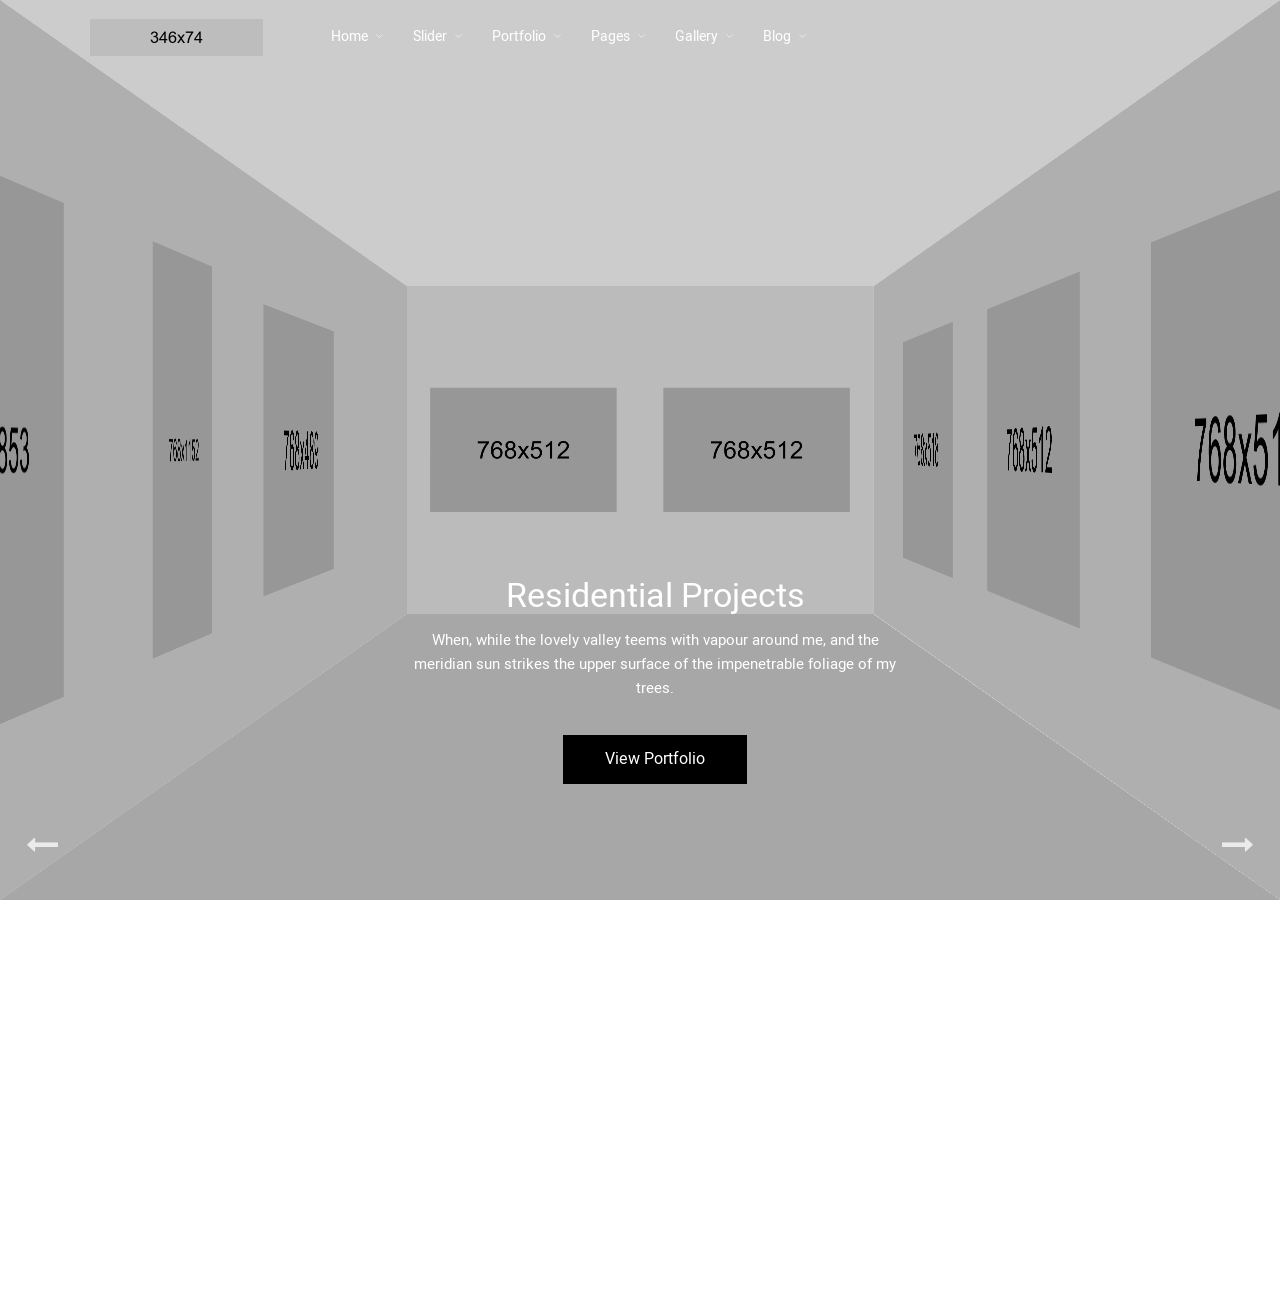
==== 3d-room-slider.html @ 15c64eb6 "Add" ====
<!DOCTYPE html>
<html lang="en-US" data-menu="leftalign">

<head>

    <link type="text/css" media="all" href="css/style.css" rel="stylesheet">
    <link type="text/css" media="only screen and (max-width: 768px)" href="css/responsive.css" rel="stylesheet">

    <title>Follador</title>


    <meta charset="UTF-8">
    <meta name="viewport" content="width=device-width, initial-scale=1, maximum-scale=1">
    <meta name="format-detection" content="telephone=no">



    <link rel="icon" href="upload/TG-Thumb.png" sizes="32x32">
    <link rel="icon" href="upload/TG-Thumb.png" sizes="192x192">
    <link rel="apple-touch-icon-precomposed" href="upload/TG-Thumb.png">


</head>

<body data-rsssl="1" class="page-template-default page page-id-2047 woocommerce-no-js tg_menu_transparent tg_lightbox_black leftalign tg_footer_reveal elementor-default elementor-page elementor-page-2047">
    <div id="perspective" style="">



        <div id="wrapper" class="hasbg transparent">
            <div class="header_style_wrapper">
                <div class="top_bar hasbg ">
                    <div class="standard_wrapper">
                        <div id="logo_wrapper">
                            <div id="logo_normal" class="logo_container">
                                <div class="logo_align">
                                    <a id="custom_logo" class="logo_wrapper hidden" href="index.html">
                                        <img src="upload/logo@2x.png" alt="" width="173" height="37">
                                    </a>
                                </div>
                            </div>
                            <div id="logo_transparent" class="logo_container">
                                <div class="logo_align">
                                    <a id="custom_logo_transparent" class="logo_wrapper default" href="index.html">
                                        <img src="upload/logo@2x_white.png" alt="" width="173" height="37">
                                    </a>
                                </div>
                            </div>
                            <div id="menu_wrapper">
                                <div id="nav_wrapper">
                                    <div class="nav_wrapper_inner">
                                        <div id="menu_border_wrapper">
                                            <div class="menu-main-menu-container">
                                                <ul id="main_menu" class="nav">
                                                    <li class="megamenu col3 menu-item current-menu-item current_page_item menu-item-home current-menu-ancestor menu-item-has-children arrow"><a href="index.html">Home</a>
                                                        <ul class="sub-menu">
                                                            <li class="menu-item current-menu-ancestor current-menu-parent menu-item-has-children arrow"><a href="#">Columns One</a>
                                                                <ul class="sub-menu">
                                                                    <li class="menu-item menu-item-home current-menu-item "><a href="index.html"><span class="subunder">- </span>Home 1 &#8211; Portfolio List</a></li>
                                                                    <li class="menu-item"><a href="home-2.html"><span class="subunder">- </span>Home 2 &#8211; Mixed Layout Portfolio</a></li>
                                                                    <li class="menu-item"><a href="home-3.html"><span class="subunder">- </span>Home 3 &#8211; Distortion Portfolio Grid</a></li>
                                                                    <li class="menu-item"><a href="home-4.html"><span class="subunder">- </span>Home 4 &#8211; Portfolio and Awards</a></li>
                                                                </ul>
                                                            </li>
                                                            <li class="menu-item menu-item-has-children arrow"><a href="#">Columns Two</a>
                                                                <ul class="sub-menu">
                                                                    <li class="menu-item"><a href="home-5.html"><span class="subunder">- </span>Home 5 &#8211; Typing Effect</a></li>
                                                                    <li class="menu-item"><a href="home-6.html"><span class="subunder">- </span>Home 6 &#8211; 3D Room</a></li>
                                                                    <li class="menu-item"><a href="home-7.html"><span class="subunder">- </span>Home 7 &#8211; Motion Reveal Slider</a></li>
                                                                    <li class="menu-item"><a href="home-8.html"><span class="subunder">- </span>Home 8 &#8211; Portfolio Grid and Testimonials</a></li>
                                                                </ul>
                                                            </li>
                                                            <li class="menu-item menu-item-has-children arrow"><a href="#">Columns Three</a>
                                                                <ul class="sub-menu">
                                                                    <li class="menu-item"><a href="home-9.html"><span class="subunder">- </span>Home 9 &#8211; Slice Slider and Parallax Elements</a></li>
                                                                    <li class="menu-item"><a href="home-10.html"><span class="subunder">- </span>Home 10 &#8211; Typing and Parallax Elements</a></li>
                                                                    <li class="menu-item"><a href="home-11.html"><span class="subunder">- </span>Home 11 &#8211; Contrast Sliders</a></li>
                                                                    <li class="menu-item"><a href="home-12.html"><span class="subunder">- </span>Home 12 &#8211; Portfolio Timeline</a></li>
                                                                </ul>
                                                            </li>
                                                        </ul>
                                                    </li>
                                                    <li class="megamenu col4 menu-item menu-item-has-children arrow"><a href="#">Slider</a>
                                                        <ul class="sub-menu">
                                                            <li class="menu-item menu-item-has-children arrow"><a href="#">Columns One</a>
                                                                <ul class="sub-menu">
                                                                    <li class="menu-item"><a href="vertical-parallax-slider.html"><span class="subunder">- </span>Vertical Parallax Slider</a></li>
                                                                    <li class="menu-item"><a href="animated-frame-slider.html"><span class="subunder">- </span>Animated Frame Slider</a></li>
                                                                    <li class="menu-item"><a href="3d-room-slider.html"><span class="subunder">- </span>span>3D Room Slider</a></li>
                                                                    <li class="menu-item"><a href="velo-slider.html"><span class="subunder">- </span>Velo Slider</a></li>
                                                                    <li class="menu-item"><a href="popout-slider.html"><span class="subunder">- </span>Popout Slider</a></li>
                                                                </ul>
                                                            </li>
                                                            <li class="menu-item menu-item-has-children arrow"><a href="#">Columns Two</a>
                                                                <ul class="sub-menu">
                                                                    <li class="menu-item"><a href="clip-path-slider.html"><span class="subunder">- </span>Clip Path Slider</a></li>
                                                                    <li class="menu-item"><a href="split-slick-slider.html"><span class="subunder">- </span>Split Slick Slider</a></li>
                                                                    <li class="menu-item"><a href="fullscreen-transitions-slider.html"><span class="subunder">- </span>Fullscreen Transitions Slider</a></li>
                                                                    <li class="menu-item"><a href="flip-slider.html"><span class="subunder">- </span>Flip Slider</a></li>
                                                                    <li class="menu-item"><a href="horizontal-slider.html"><span class="subunder">- </span>Horizontal Slider</a></li>
                                                                </ul>
                                                            </li>
                                                            <li class="menu-item menu-item-has-children arrow"><a href="#">Columns Three</a>
                                                                <ul class="sub-menu">
                                                                    <li class="menu-item"><a href="multi-layouts-slider.html"><span class="subunder">- </span>Multi Layouts Slider</a></li>
                                                                    <li class="menu-item"><a href="split-carousel-slider.html"><span class="subunder">- </span>Split Carousel Slider</a></li>
                                                                    <li class="menu-item"><a href="property-clip-slider.html"><span class="subunder">- </span>Property Clip Slider</a></li>
                                                                    <li class="menu-item"><a href="slice-slider.html"><span class="subunder">- </span>Slice Slider</a></li>
                                                                    <li class="menu-item"><a href="parallax-slider.html"><span class="subunder">- </span>Parallax Slider</a></li>
                                                                </ul>
                                                            </li>
                                                            <li class="menu-item menu-item-has-children arrow"><a href="#">Columns Four</a>
                                                                <ul class="sub-menu">
                                                                    <li class="menu-item"><a href="animated-slider.html"><span class="subunder">- </span>Animated Slider</a></li>
                                                                    <li class="menu-item"><a href="motion-reveal-slider.html"><span class="subunder">- </span>Motion Reveal Slider</a></li>
                                                                    <li class="menu-item"><a href="fade-up-slider.html"><span class="subunder">- </span>Fade Up Slider</a></li>
                                                                    <li class="menu-item"><a href="image-carousel-slider.html"><span class="subunder">- </span>Image Carousel Slider</a></li>
                                                                </ul>
                                                            </li>
                                                        </ul>
                                                    </li>
                                                    <li class="megamenu col3 menu-item menu-item-has-children arrow"><a href="#">Portfolio</a>
                                                        <ul class="sub-menu">
                                                            <li class="menu-item menu-item-has-children arrow"><a href="#">Columns One</a>
                                                                <ul class="sub-menu">
                                                                    <li class="menu-item"><a href="portfolio-list.html"><span class="subunder">- </span>Portfolio List</a></li>
                                                                    <li class="menu-item"><a href="portfolio-classic.html"><span class="subunder">- </span>Portfolio Classic</a></li>
                                                                    <li class="menu-item"><a href="portfolio-grid.html"><span class="subunder">- </span>Portfolio Grid</a></li>
                                                                    <li class="menu-item"><a href="portfolio-masonry.html"><span class="subunder">- </span>Portfolio Masonry</a></li>
                                                                    <li class="menu-item"><a href="portfolio-timeline-horizontal.html"><span class="subunder">- </span>Portfolio Timeline Horizontal</a></li>
                                                                    <li class="menu-item"><a href="portfolio-timeline-vertical.html"><span class="subunder">- </span>Portfolio Timeline Vertical</a></li>
                                                                </ul>
                                                            </li>
                                                            <li class="menu-item menu-item-has-children arrow"><a href="#">Columns Two</a>
                                                                <ul class="sub-menu">
                                                                    <li class="menu-item"><a href="portfolio-slider.html"><span class="subunder">- </span>Portfolio Slider</a></li>
                                                                    <li class="menu-item"><a href="portfolio-multiple-categories.html"><span class="subunder">- </span>Portfolio Multiple Categories</a></li>
                                                                    <li class="menu-item"><a href="portfolio-slice-slider.html"><span class="subunder">- </span>Portfolio Slice Slider</a></li>
                                                                    <li class="menu-item"><a href="portfolio-scatter.html"><span class="subunder">- </span>Portfolio Scatter</a></li>
                                                                    <li class="menu-item"><a href="portfolio-filterable.html"><span class="subunder">- </span>Portfolio Filterable</a></li>
                                                                    <li class="menu-item"><a href="single-portfolio-1.html"><span class="subunder">- </span>Single Portfolio 1</a></li>
                                                                </ul>
                                                            </li>
                                                            <li class="menu-item menu-item-has-children arrow"><a href="#">Columns Three</a>
                                                                <ul class="sub-menu">
                                                                    <li class="menu-item"><a href="single-portfolio-2.html"><span class="subunder">- </span>Single Portfolio 2</a></li>
                                                                    <li class="menu-item"><a href="single-portfolio-3.html"><span class="subunder">- </span>Single Portfolio 3</a></li>
                                                                    <li class="menu-item"><a href="single-portfolio-4.html"><span class="subunder">- </span>Single Portfolio 4</a></li>
                                                                    <li class="menu-item"><a href="single-portfolio-5.html"><span class="subunder">- </span>Single Portfolio 5</a></li>
                                                                    <li class="menu-item"><a href="single-portfolio-6.html"><span class="subunder">- </span>Single Portfolio 6</a></li>
                                                                    <li class="menu-item"><a href="single-portfolio-7.html"><span class="subunder">- </span>Single Portfolio 7</a></li>
                                                                </ul>
                                                            </li>
                                                        </ul>
                                                    </li>
                                                    <li class="megamenu col4 menu-item menu-item-has-children arrow"><a href="#">Pages</a>
                                                        <ul class="sub-menu">
                                                            <li class="menu-item menu-item-has-children arrow"><a href="#">Columns One</a>
                                                                <ul class="sub-menu">
                                                                    <li class="menu-item"><a href="about-us-1.html"><span class="subunder">- </span>About Us 1</a></li>
                                                                    <li class="menu-item menu-item-449"><a href="about-us-2.html"><span class="subunder">- </span>About Us 2</a></li>
                                                                    <li class="menu-item menu-item-499"><a href="about-us-3.html"><span class="subunder">- </span>About Us 3</a></li>
                                                                    <li class="menu-item menu-item-595"><a href="about-us-4.html"><span class="subunder">- </span>About Us 4</a></li>
                                                                    <li class="menu-item menu-item-661"><a href="about-me-1.html"><span class="subunder">- </span>About Me 1</a></li>
                                                                </ul>
                                                            </li>
                                                            <li class="menu-item menu-item-has-children arrow"><a href="#">Columns Two</a>
                                                                <ul class="sub-menu">
                                                                    <li class="menu-item menu-item-700"><a href="about-me-2.html"><span class="subunder">- </span>About Me 2</a></li>
                                                                    <li class="menu-item menu-item-828"><a href="our-process.html"><span class="subunder">- </span>Our Process</a></li>
                                                                    <li class="menu-item menu-item-738"><a href="pricing.html"><span class="subunder">- </span>Pricing</a></li>
                                                                    <li class="menu-item menu-item-925"><a href="contact-1.html"><span class="subunder">- </span>Contact 1</a></li>
                                                                    <li class="menu-item menu-item-964"><a href="contact-2.html"><span class="subunder">- </span>Contact 2</a></li>
                                                                </ul>
                                                            </li>
                                                            <li class="menu-item menu-item-has-children arrow"><a href="#">Columns Three</a>
                                                                <ul class="sub-menu">
                                                                    <li class="menu-item menu-item-989"><a href="contact-3.html"><span class="subunder">- </span>Contact 3</a></li>
                                                                    <li class="menu-item"><a href="our-services.html"><span class="subunder">- </span>Our Services</a></li>
                                                                    <li class="menu-item"><a href="exhibition.html"><span class="subunder">- </span>Exhibition</a></li>
                                                                    <li class="menu-item"><a href="meet-the-team.html"><span class="subunder">- </span>Meet The Team</a></li>
                                                                    <li class="menu-item"><a href="testimonials.html"><span class="subunder">- </span>Testimonials</a></li>
                                                                </ul>
                                                            </li>

                                                        </ul>
                                                    </li>
                                                    <li class="menu-item menu-item-has-children arrow"><a href="#">Gallery</a>
                                                        <ul class="sub-menu">
                                                            <li class="menu-item"><a href="gallery-fullscreen.html"><span class="subunder">- </span>Fullscreen</a></li>
                                                            <li class="menu-item"><a href="gallery-preview.html"><span class="subunder">- </span>Preview</a></li>
                                                            <li class="menu-item menu-item-416"><a href="gallery-horizontal.html"><span class="subunder">- </span>Horizontal</a></li>
                                                            <li class="menu-item"><a href="gallery-grid-with-space.html"><span class="subunder">- </span>Grid With Space</a></li>
                                                            <li class="menu-item"><a href="gallery-grid-no-space.html"><span class="subunder">- </span>Grid No Space</a></li>
                                                            <li class="menu-item"><a href="gallery-masonry-with-space.html"><span class="subunder">- </span>Masonry With Space</a></li>
                                                            <li class="menu-item"><a href="gallery-masonry-no-space.html"><span class="subunder">- </span>Masonry No Space</a></li>
                                                            <li class="menu-item"><a href="gallery-justified-with-space.html"><span class="subunder">- </span>Justified With Space</a></li>
                                                            <li class="menu-item"><a href="gallery-justified-no-space.html"><span class="subunder">- </span>Justified No Space</a></li>
                                                        </ul>
                                                    </li>
                                                    <li class="menu-item menu-item-has-children arrow"><a href="#">Blog</a>
                                                        <ul class="sub-menu">
                                                            <li class="menu-item"><a href="blog-grid-no-space.html"><span class="subunder">- </span>Grid No Space</a></li>
                                                            <li class="menu-item"><a href="blog-grid.html"><span class="subunder">- </span>Grid</a></li>
                                                            <li class="menu-item"><a href="blog-masonry.html"><span class="subunder">- </span>Masonry</a></li>
                                                            <li class="menu-item"><a href="blog-metro-no-space.html"><span class="subunder">- </span>Metro No Space</a></li>
                                                            <li class="menu-item"><a href="blog-metro.html"><span class="subunder">- </span>Metro</a></li>
                                                            <li class="menu-item"><a href="blog-classic.html"><span class="subunder">- </span>Classic</a></li>
                                                            <li class="menu-item"><a href="blog-list.html"><span class="subunder">- </span>List</a></li>
                                                            <li class="menu-item"><a href="blog-list-circle.html"><span class="subunder">- </span>List Circle</a></li>
                                                        </ul>
                                                    </li>
                                                </ul>
                                            </div>
                                        </div>
                                    </div>
                                </div>
                            </div>

                        </div>
                    </div>
                </div>
            </div>

            <div id="page_content_wrapper" class="">
                <div class="inner">
                    <div class="inner_wrapper">
                        <div class="sidebar_content full_width">
                            <div class="elementor elementor-1668">
                                <div class="elementor-inner">
                                    <div class="elementor-section-wrap">
                                        <section data-id="64a2513" class="elementor-element elementor-element-64a2513 elementor-section-stretched elementor-section-full_width elementor-section-height-full elementor-section-height-default elementor-section-items-middle elementor-section elementor-top-section" data-settings="{&quot;stretch_section&quot;:&quot;section-stretched&quot;}" data-element_type="section">
                                            <div class="elementor-container elementor-column-gap-default">
                                                <div class="elementor-row">
                                                    <div data-id="850bcdd" class="elementor-element elementor-element-850bcdd elementor-column elementor-col-100 elementor-top-column" data-element_type="column">
                                                        <div class="elementor-column-wrap elementor-element-populated">
                                                            <div class="elementor-widget-wrap">
                                                                <div data-id="e2c68e8" class="elementor-element elementor-element-e2c68e8 elementor-widget elementor-widget-photographer-slider-room" data-element_type="photographer-slider-room.default">
                                                                    <div class="elementor-widget-container">
                                                                        <div class="tg_room_slider_wrapper">
                                                                            <div class="bg_overlay"></div>
                                                                            <div class="container">
                                                                                <div class="scroller">
                                                                                    <div class="room room--current">
                                                                                        <div class="room__side room__side--back">
                                                                                            <img class="room__img" src="upload/PettitSevitt_MkV_Ext_Entrance-768x512.jpg" alt="">
                                                                                            <img class="room__img" src="upload/small-home-office-with-white-interior-decoration-ideas-under-wooden-staircase-with-laminate-flooring-tile-parquet-table-kitchen-wall-cabinets-with-door-and-shelvin.jpg" alt=""></div>
                                                                                        <div class="room__side room__side--left">
                                                                                            <img class="room__img" src="upload/d79a08f0c0f0e26dc960695470824495-768x853.jpg" alt="">
                                                                                            <img class="room__img" src="upload/architecture-modern-architects-modern-tritmonk-building-photo-gallery-for-futuristic-exterior-design-idea-reading-santa-spanish-exterior-york-top-and-famous-of-m-1.jpg" alt="">
                                                                                            <img class="room__img" src="upload/xModern-Eco-friendly-House-2.jpg.pagespeed.ic_.el4ZtL7FI9-768x489.jpg" alt=""></div>
                                                                                        <div class="room__side room__side--right">
                                                                                            <img class="room__img" src="upload/Sleek-and-Modern-Interior-by-Marcelo-Mota-Arquitectura-3-768x518.jpg" alt="">
                                                                                            <img class="room__img" src="upload/Mid-Century-Modern-10.-Matt-Gibson-768x512.jpg" alt="">
                                                                                            <img class="room__img" src="upload/minecraft-wood-and-stone-house-exterior-home-design-houzz-best-architecture-house-excerpt-nice-of-minecraft-wood-and-stone-house-768x512.jpg" alt=""></div>
                                                                                        <div class="room__side room__side--bottom"></div>
                                                                                    </div>
                                                                                    <div class="room ">
                                                                                        <div class="room__side room__side--back">
                                                                                            <img class="room__img" src="upload/adi-constantin-85028-unsplash-768x512.jpg" alt="">
                                                                                            <img class="room__img" src="upload/apartment-architecture-bright-day-1024248-768x512.jpg" alt=""></div>
                                                                                        <div class="room__side room__side--left">
                                                                                            <img class="room__img" src="upload/camila-ferrari-190965-unsplash-768x512.jpg" alt="">
                                                                                            <img class="room__img" src="upload/michael-shannon-567440-unsplash-768x1024.jpg" alt="">
                                                                                            <img class="room__img" src="upload/lycs-lycs-744227-unsplash-768x541.jpg" alt=""></div>
                                                                                        <div class="room__side room__side--right">
                                                                                            <img class="room__img" src="upload/julien-rocheblave-545776-unsplash-768x1152.jpg" alt="">
                                                                                            <img class="room__img" src="upload/T17_0168-768x697.jpg" alt="">
                                                                                            <img class="room__img" src="upload/pixasquare-622732-unsplash-768x768.jpg" alt=""></div>
                                                                                        <div class="room__side room__side--bottom"></div>
                                                                                    </div>
                                                                                </div>
                                                                            </div>
                                                                            <div class="content">
                                                                                <div class="slides">
                                                                                    <div class="slide">
                                                                                        <h2 class="slide__name">Residential Projects</h2>
                                                                                        <div class="slide__title">
                                                                                            When, while the lovely valley teems with vapour around me, and the meridian sun strikes the upper surface of the impenetrable foliage of my trees.</div>
                                                                                        <p class="slide__date"><a class="button" href="#">View Portfolio</a></p>
                                                                                    </div>
                                                                                    <div class="slide">
                                                                                        <h2 class="slide__name">Commercial Projects</h2>
                                                                                        <div class="slide__title">
                                                                                            Bulla fringilla purus at leo dignissim congue. Mauris elementum accumsan leo vel tempor. Aenean sagittis diam vel enim tempus sit amet cursus nisl aliquam.</div>
                                                                                        <p class="slide__date"><a class="button" href="#">View Portfolio</a></p>
                                                                                    </div>
                                                                                </div>
                                                                                <nav class="nav">
                                                                                    <button class="btn btn--nav btn--nav-left">
                                                                                        <i class="fa fa-long-arrow-left"></i>
                                                                                    </button>
                                                                                    <button class="btn btn--nav btn--nav-right">
                                                                                        <i class="fa fa-long-arrow-right"></i>
                                                                                    </button>
                                                                                </nav>
                                                                            </div>
                                                                            <div class="overlay overlay--loader overlay--active">
                                                                                <div class="loader">
                                                                                    <div></div>
                                                                                    <div></div>
                                                                                    <div></div>
                                                                                </div>
                                                                            </div>
                                                                        </div>
                                                                    </div>
                                                                </div>
                                                            </div>
                                                        </div>
                                                    </div>
                                                </div>
                                            </div>
                                        </section>
                                    </div>
                                </div>
                            </div>
                        </div>
                    </div>
                </div>
                <br class="clear">
            </div>

        </div>
        <div id="footer_wrapper">
            <div class="standard_wrapper">

                <div class="elementor elementor-2282">
                    <div class="elementor-inner">
                        <div class="elementor-section-wrap">
                            <section data-id="543dd7d" class="elementor-element elementor-element-543dd7d elementor-section-stretched elementor-section-boxed elementor-section-height-default elementor-section-height-default elementor-section elementor-top-section" data-settings="{&quot;stretch_section&quot;:&quot;section-stretched&quot;,&quot;background_background&quot;:&quot;classic&quot;}" data-element_type="section">
                                <div class="elementor-container elementor-column-gap-default">
                                    <div class="elementor-row">
                                        <div data-id="07585a6" class="elementor-element elementor-element-07585a6 elementor-column elementor-col-20 elementor-top-column" data-element_type="column">
                                            <div class="elementor-column-wrap elementor-element-populated">
                                                <div class="elementor-widget-wrap">
                                                    <div data-id="bdc7e35" class="elementor-element elementor-element-bdc7e35 elementor-widget elementor-widget-text-editor" data-element_type="text-editor.default">
                                                        <div class="elementor-widget-container">
                                                            <div class="elementor-text-editor elementor-clearfix">
                                                                <p><a href="about-us-3.html" data-wplink-url-error="true">About</a>
                                                                    <br><a href="portfolio-timeline-vertical.html" data-wplink-url-error="true">Portfolios</a>
                                                                    <br><a href="blog-grid-no-space.html" data-wplink-url-error="true">Blog</a>
                                                                    <br><a href="contact-3.html" data-wplink-url-error="true">Contact</a></p>
                                                            </div>
                                                        </div>
                                                    </div>
                                                </div>
                                            </div>
                                        </div>
                                        <div data-id="4aee7e5" class="elementor-element elementor-element-4aee7e5 elementor-column elementor-col-20 elementor-top-column" data-element_type="column">
                                            <div class="elementor-column-wrap elementor-element-populated">
                                                <div class="elementor-widget-wrap">
                                                    <div data-id="cf507bb" class="elementor-element elementor-element-cf507bb elementor-widget elementor-widget-heading" data-element_type="heading.default">
                                                        <div class="elementor-widget-container">
                                                            <h4 class="elementor-heading-title elementor-size-default">Office Address</h4></div>
                                                    </div>
                                                    <div data-id="e4e73b4" class="elementor-element elementor-element-e4e73b4 elementor-widget elementor-widget-text-editor" data-element_type="text-editor.default">
                                                        <div class="elementor-widget-container">
                                                            <div class="elementor-text-editor elementor-clearfix">
                                                                <p>123 East 26th Street,
                                                                    <br>Fifth Floor,
                                                                    <br>New York, NY 10011
                                                                    <br><a href="mailto:hello@architecture.com">hello@architecture.com</a>
                                                                    <br>(212) 563-7765</p>
                                                            </div>
                                                        </div>
                                                    </div>
                                                </div>
                                            </div>
                                        </div>
                                        <div data-id="954bf86" class="elementor-element elementor-element-954bf86 elementor-column elementor-col-20 elementor-top-column" data-element_type="column">
                                            <div class="elementor-column-wrap elementor-element-populated">
                                                <div class="elementor-widget-wrap">
                                                    <div data-id="7fa5549" class="elementor-element elementor-element-7fa5549 elementor-widget elementor-widget-heading" data-element_type="heading.default">
                                                        <div class="elementor-widget-container">
                                                            <h4 class="elementor-heading-title elementor-size-default">Opening Hours</h4></div>
                                                    </div>
                                                    <div data-id="95727a1" class="elementor-element elementor-element-95727a1 elementor-widget elementor-widget-text-editor" data-element_type="text-editor.default">
                                                        <div class="elementor-widget-container">
                                                            <div class="elementor-text-editor elementor-clearfix">
                                                                <p>Monday — Closed
                                                                    <br>Tuesday — Friday 10am – 4pm
                                                                    <br>Saturday — Closed
                                                                    <br>Sunday — Closed</p>
                                                            </div>
                                                        </div>
                                                    </div>
                                                </div>
                                            </div>
                                        </div>
                                        <div data-id="77109d6" class="elementor-element elementor-element-77109d6 elementor-column elementor-col-20 elementor-top-column" data-element_type="column">
                                            <div class="elementor-column-wrap elementor-element-populated">
                                                <div class="elementor-widget-wrap">
                                                    <div data-id="68a84ab" class="elementor-element elementor-element-68a84ab elementor-widget elementor-widget-heading" data-element_type="heading.default">
                                                        <div class="elementor-widget-container">
                                                            <h4 class="elementor-heading-title elementor-size-default">Social</h4></div>
                                                    </div>
                                                    <div data-id="b7eab1f" class="elementor-element elementor-element-b7eab1f elementor-widget elementor-widget-text-editor" data-element_type="text-editor.default">
                                                        <div class="elementor-widget-container">
                                                            <div class="elementor-text-editor elementor-clearfix">
                                                                <p><a href="#">Facebook</a>
                                                                    <br><a href="#">Instagram</a>
                                                                    <br><a href="#">Houzz</a>
                                                                    <br><a href="#">Pinterest</a>
                                                                    <br><a href="#">LinkedIn</a></p>
                                                            </div>
                                                        </div>
                                                    </div>
                                                </div>
                                            </div>
                                        </div>
                                        <div data-id="238d418" class="elementor-element elementor-element-238d418 elementor-column elementor-col-20 elementor-top-column" data-element_type="column">
                                            <div class="elementor-column-wrap elementor-element-populated">
                                                <div class="elementor-widget-wrap">
                                                    <div data-id="749154f" class="elementor-element elementor-element-749154f elementor-widget elementor-widget-heading" data-element_type="heading.default">
                                                        <div class="elementor-widget-container">
                                                            <h4 class="elementor-heading-title elementor-size-default">Philosophy</h4></div>
                                                    </div>
                                                    <div data-id="253688c" class="elementor-element elementor-element-253688c elementor-widget elementor-widget-text-editor" data-element_type="text-editor.default">
                                                        <div class="elementor-widget-container">
                                                            <div class="elementor-text-editor elementor-clearfix">
                                                                <p>“Building your own home is about desire, fantasy. But it’s achievable anyone can do it.”</p>
                                                            </div>
                                                        </div>
                                                    </div>
                                                </div>
                                            </div>
                                        </div>
                                    </div>
                                </div>
                            </section>
                        </div>
                    </div>
                </div>
            </div>
            <div class="footer_bar   ">
                <div class="footer_bar_wrapper ">
                    <div class="menu-main-menu-container">
                        <ul id="footer_menu" class="footer_nav">
                            <li class="menu-item"><a href="index.html.html">Home</a></li>
                            <li class="menu-item"><a href="vertical-parallax-slider.html">Slider</a></li>
                            <li class="menu-item"><a href="portfolio-list.html">Portfolio</a></li>
                            <li class="menu-item"><a href="about-us-1.html">Pages</a></li>
                            <li class="menu-item"><a href="gallery-fullscreen.html">Gallery</a></li>
                            <li class="menu-item"><a href="blog-grid.html">Blog</a></li>
                        </ul>
                    </div>
                    <div id="copyright">© Copyright Architecturer - Template by Max-Themes</div>
                    <br class="clear">
                </div>
            </div>
        </div><a id="toTop" href="javascript:;"><i class="fa fa-angle-up"></i></a>
        <input type="hidden" id="pp_menu_layout" name="pp_menu_layout" value="leftalign">
        <input type="hidden" id="pp_enable_right_click" name="pp_enable_right_click" value="">
        <input type="hidden" id="pp_enable_dragging" name="pp_enable_dragging" value="">
        <input type="hidden" id="pp_image_path" name="pp_image_path" value="https://themes.themegoods.com/architecturer/demo/wp-content/themes/architecturer/images/">
        <input type="hidden" id="pp_homepage_url" name="pp_homepage_url" value="https://themes.themegoods.com/architecturer/demo/">
        <input type="hidden" id="pp_fixed_menu" name="pp_fixed_menu" value="1">
        <input type="hidden" id="tg_sidebar_sticky" name="tg_sidebar_sticky" value="1">
        <input type="hidden" id="tg_footer_reveal" name="tg_footer_reveal" value="1">
        <input type="hidden" id="pp_topbar" name="pp_topbar" value="">
        <input type="hidden" id="post_client_column" name="post_client_column" value="4">
        <input type="hidden" id="pp_back" name="pp_back" value="Back">
        <input type="hidden" id="tg_lightbox_thumbnails" name="tg_lightbox_thumbnails" value="thumbnail">
        <input type="hidden" id="tg_lightbox_thumbnails_display" name="tg_lightbox_thumbnails_display" value="1">
        <input type="hidden" id="tg_lightbox_timer" name="tg_lightbox_timer" value="7000">
        <input type="hidden" id="tg_cart_url" name="tg_cart_url" value="https://themes.themegoods.com/architecturer/demo/cart/">
        <input type="hidden" id="tg_live_builder" name="tg_live_builder" value="0">
        <input type="hidden" id="pp_footer_style" name="pp_footer_style" value="4">
    </div>




    <script src="js/plugins/jquery.js" defer="defer" type="text/javascript"></script>
    <script src="js/plugins/jquery-migrate.min.js" defer="defer" type="text/javascript"></script>
    <script src="js/plugins/core.min.js" defer="defer" type="text/javascript"></script>
    <script src="js/plugins/widget.min.js" defer="defer" type="text/javascript"></script>
    <script src="js/plugins/mouse.min.js" defer="defer" type="text/javascript"></script>
    <script src="js/plugins/resizable.min.js" defer="defer" type="text/javascript"></script>
    <script src="js/plugins/draggable.min.js" defer="defer" type="text/javascript"></script>
    <script src="js/plugins/button.min.js" defer="defer" type="text/javascript"></script>
    <script src="js/plugins/position.min.js" defer="defer" type="text/javascript"></script>
    <script src="js/plugins/dialog.min.js" defer="defer" type="text/javascript"></script>
    <script src="js/menu.js" defer="defer" type="text/javascript"></script>
    <script src="js/plugins/imagesloaded.min.js" defer="defer" type="text/javascript"></script>
    <script src="js/plugins/masonry.min.js" defer="defer" type="text/javascript"></script>
    <script src="js/plugins/jquery.lazy.js" defer="defer" type="text/javascript"></script>
    <script src="js/plugins/modulobox.js" defer="defer" type="text/javascript"></script>
    <script src="js/plugins/typed.js" defer="defer" type="text/javascript"></script>
    <script src="js/plugins/typed.fe.js" defer="defer" type="text/javascript"></script>
    <script src="js/plugins/jquery.blockUI.min.js" defer="defer" type="text/javascript"></script>
    <script src="js/plugins/js.cookie.min.js" defer="defer" type="text/javascript"></script>
    <script src="js/plugins/effect.min.js" defer="defer" type="text/javascript"></script>
    <script src="js/plugins/waypoints.min.js" defer="defer" type="text/javascript"></script>
    <script src="js/plugins/tilt.jquery.js" defer="defer" type="text/javascript"></script>
    <script src="js/plugins/jquery.stellar.min.js" defer="defer" type="text/javascript"></script>
    <script src="js/plugins/custom_plugins.js" defer="defer" type="text/javascript"></script>
    <script src="js/plugins/custom.js" defer="defer" type="text/javascript"></script>
    <script src="js/plugins/jquery.sticky-kit.min.js" defer="defer" type="text/javascript"></script>
    <script src="js/plugins/jquery.tooltipster.min.js" defer="defer" type="text/javascript"></script>
    <script src="js/plugins/three.min.js" defer="defer" type="text/javascript"></script>
    <script src="js/plugins/tweenmax.min.js" defer="defer" type="text/javascript"></script>
    <script src="js/plugins/hover.js" defer="defer" type="text/javascript"></script>
    <script src="js/plugins/anime.min.js" defer="defer" type="text/javascript"></script>
    <script src="js/plugins/lodash.core.min.js" defer="defer" type="text/javascript"></script>
    <script type='text/javascript'>
        var tgAjax = {
            "ajaxurl": "https:\/\/themes.themegoods.com\/architecturer\/demo\/wp-admin\/admin-ajax.php",
            "ajax_nonce": "8d4e4ec118"
        };
    </script>
    <script src="js/plugins/architecturer-elementor.js" defer="defer" type="text/javascript"></script>
    <script src="js/plugins/jquery-numerator.min.js" defer="defer" type="text/javascript"></script>
    <script src="js/plugins/jquery.cookie.js" defer="defer" type="text/javascript"></script>
    <script src="js/plugins/dialog-man.min.js" defer="defer" type="text/javascript"></script>
    <script src="js/plugins/coffescript.min.js" defer="defer" type="text/javascript"></script>
    <script src="js/plugins/swiper.jquery.min.js" defer="defer" type="text/javascript"></script>
    <script type='text/javascript'>
        var elementorFrontendConfig = {
            "isEditMode": "",
            "is_rtl": "",
            "breakpoints": {
                "xs": 0,
                "sm": 480,
                "md": 768,
                "lg": 1025,
                "xl": 1440,
                "xxl": 1600
            },
            "version": "2.3.5",
            "urls": {
                "assets": "https:\/\/themes.themegoods.com\/architecturer\/demo\/wp-content\/plugins\/elementor\/assets\/"
            },
            "settings": {
                "page": [],
                "general": {
                    "elementor_global_image_lightbox": "yes",
                    "elementor_enable_lightbox_in_editor": "yes"
                }
            },
            "post": {
                "id": 1877,
                "title": "Home 2",
                "excerpt": ""
            }
        };
    </script>
    <script src="js/plugins/frontend.min.js" defer="defer" type="text/javascript"></script>
</body>
</html>
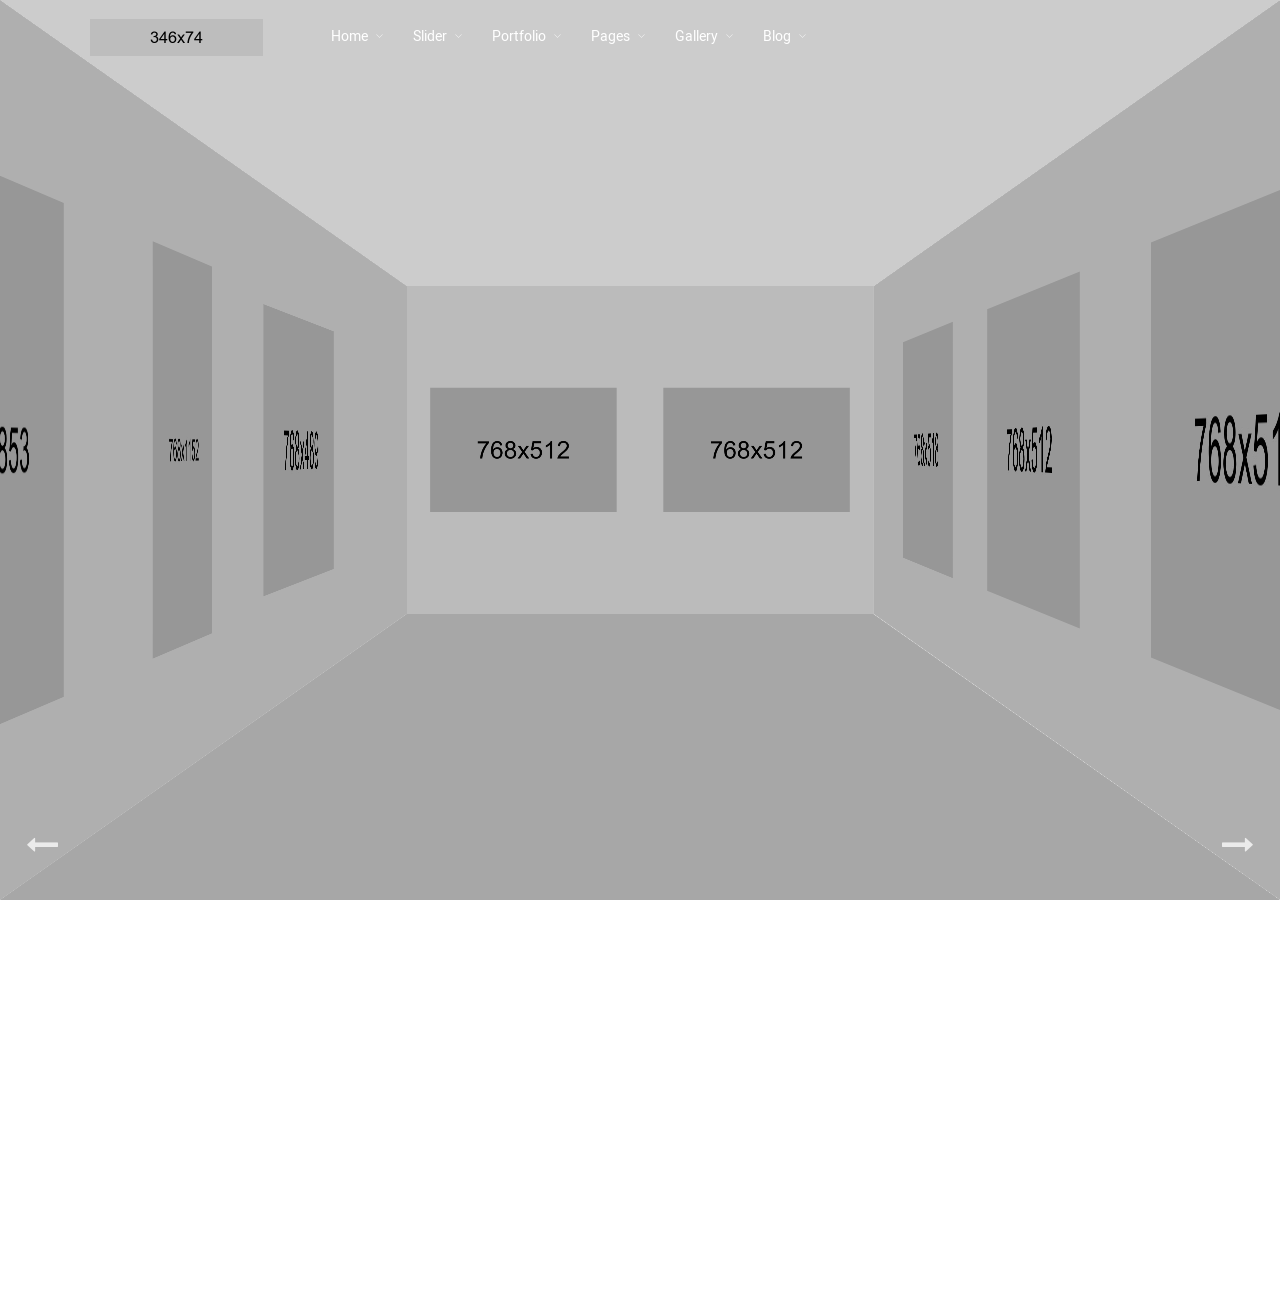
==== commit 8b55e880: "Add" ====
--- a/3d-room-slider.html
+++ b/3d-room-slider.html
@@ -336,10 +336,10 @@
                                                     <div data-id="bdc7e35" class="elementor-element elementor-element-bdc7e35 elementor-widget elementor-widget-text-editor" data-element_type="text-editor.default">
                                                         <div class="elementor-widget-container">
                                                             <div class="elementor-text-editor elementor-clearfix">
-                                                                <p><a href="about-us-3.html" data-wplink-url-error="true">About</a>
-                                                                    <br><a href="portfolio-timeline-vertical.html" data-wplink-url-error="true">Portfolios</a>
-                                                                    <br><a href="blog-grid-no-space.html" data-wplink-url-error="true">Blog</a>
-                                                                    <br><a href="contact-3.html" data-wplink-url-error="true">Contact</a></p>
+                                                                <p><a href="#" data-wplink-url-error="true">About</a>
+                                                                    <br><a href="#" data-wplink-url-error="true">Portfolios</a>
+                                                                    <br><a href="#" data-wplink-url-error="true">Blog</a>
+                                                                    <br><a href="#" data-wplink-url-error="true">Contact</a></p>
                                                             </div>
                                                         </div>
                                                     </div>
@@ -351,16 +351,16 @@
                                                 <div class="elementor-widget-wrap">
                                                     <div data-id="cf507bb" class="elementor-element elementor-element-cf507bb elementor-widget elementor-widget-heading" data-element_type="heading.default">
                                                         <div class="elementor-widget-container">
-                                                            <h4 class="elementor-heading-title elementor-size-default">Office Address</h4></div>
+                                                            <h4 class="elementor-heading-title elementor-size-default">Address</h4></div>
                                                     </div>
                                                     <div data-id="e4e73b4" class="elementor-element elementor-element-e4e73b4 elementor-widget elementor-widget-text-editor" data-element_type="text-editor.default">
                                                         <div class="elementor-widget-container">
                                                             <div class="elementor-text-editor elementor-clearfix">
-                                                                <p>123 East 26th Street,
+                                                                <!-- <p>123 East 26th Street,
                                                                     <br>Fifth Floor,
                                                                     <br>New York, NY 10011
                                                                     <br><a href="mailto:hello@architecture.com">hello@architecture.com</a>
-                                                                    <br>(212) 563-7765</p>
+                                                                    <br>(212) 563-7765</p> -->
                                                             </div>
                                                         </div>
                                                     </div>
